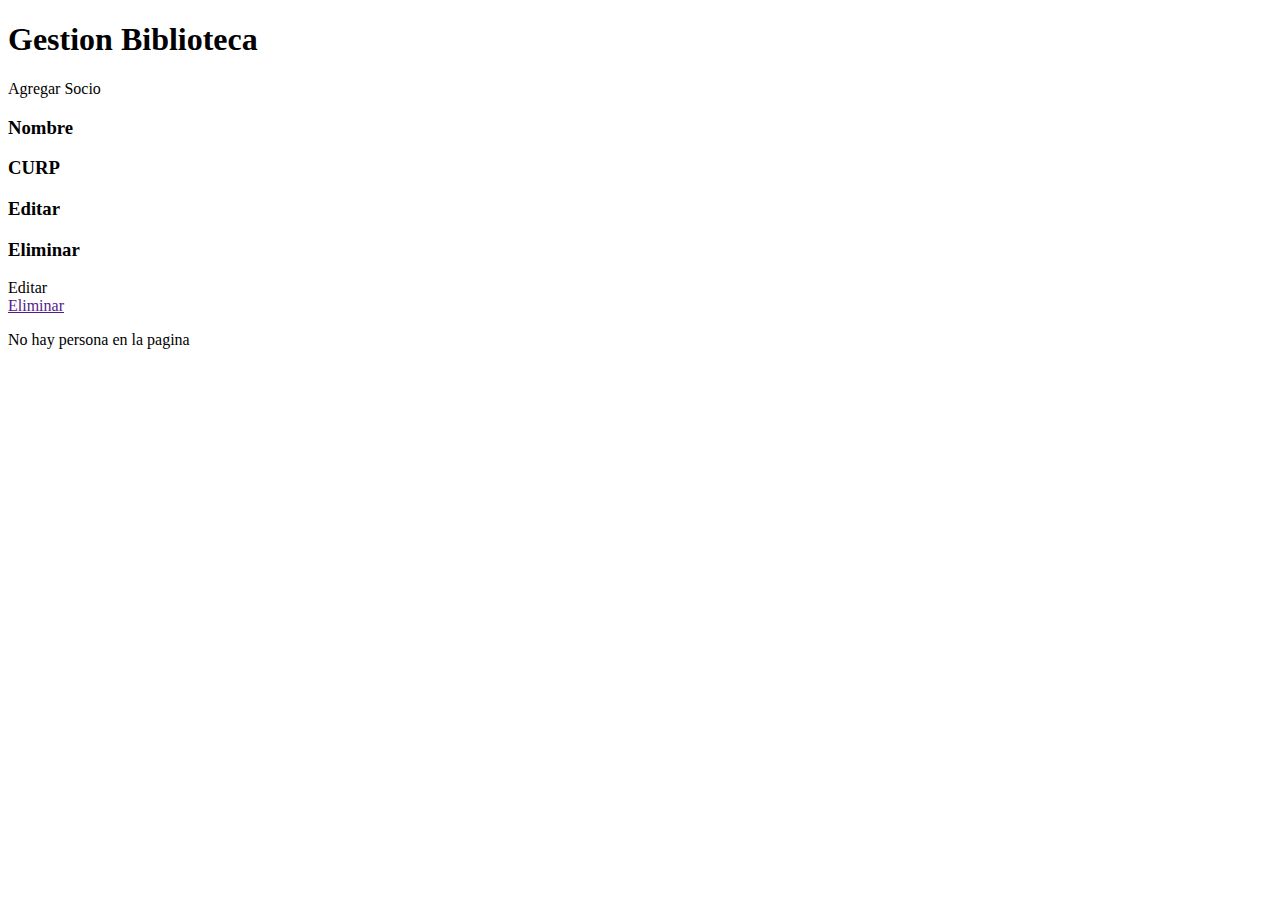
==== target/classes/templates/index.html @ 5effc73e "first Commit" ====
<!DOCTYPE html>
<html lang="en" xmlns:th="http://www.thymeleaf.org">
<head>
    <meta charset="UTF-8">
    <meta http-equiv="X-UA-Compatible" content="IE=edge">
    <meta name="viewport" content="width=device-width, initial-scale=1.0">
    <link rel="stylesheet" href="css/index.css">
    <link rel="preconnect" href="https://fonts.googleapis.com">
    <link rel="preconnect" href="https://fonts.gstatic.com" crossorigin>
    <link href="https://fonts.googleapis.com/css2?family=Oswald:wght@200;300;400;500;600;700&family=Playfair+Display:wght@400;500;600;700;800;900&family=Roboto:ital,wght@0,100;0,300;0,400;0,500;0,700;0,900;1,100;1,300;1,400;1,500&display=swap" rel="stylesheet">
    <title>Pagina principal Socios</title>
</head>
<body>
    <h1>Gestion Biblioteca</h1>
    <!-- <p th:text="${mensaje}"></p> -->
    <a class="boton-agregar" th:href="@{/agregar}">Agregar Socio</a>
    <!-- <a href="@{/actualizar}">Actualizar Socio</a> -->
    <div th:if="${personas !=null and !personas.empty}">
        <div class="contenedor-tabla-socios">
            <div class="encabesado-tabla-socios">
                <h3>Nombre</h3>
                <h3>CURP</h3>
                <h3>Editar</h3>
                <h3>Eliminar</h3>
            </div>
            <div class="cuerpo-tabla-socios"th:each="persona : ${personas}">
                <p th:text="${persona.nombre}"></p>
                <p  th:text="${persona.curp}"></p>
                <div><a th:href="@{/agregar}" class="boton-editar">Editar</a></div>
                <div><a href="" class="boton-eliminar">Eliminar</a></div>
                
            </div>
        </div>
        
        
    </div>
    <div  th:if="${personas ==null or personas.empty}">
        <p>No hay persona en la pagina</p>
    </div>
    
    
</body>
</html>
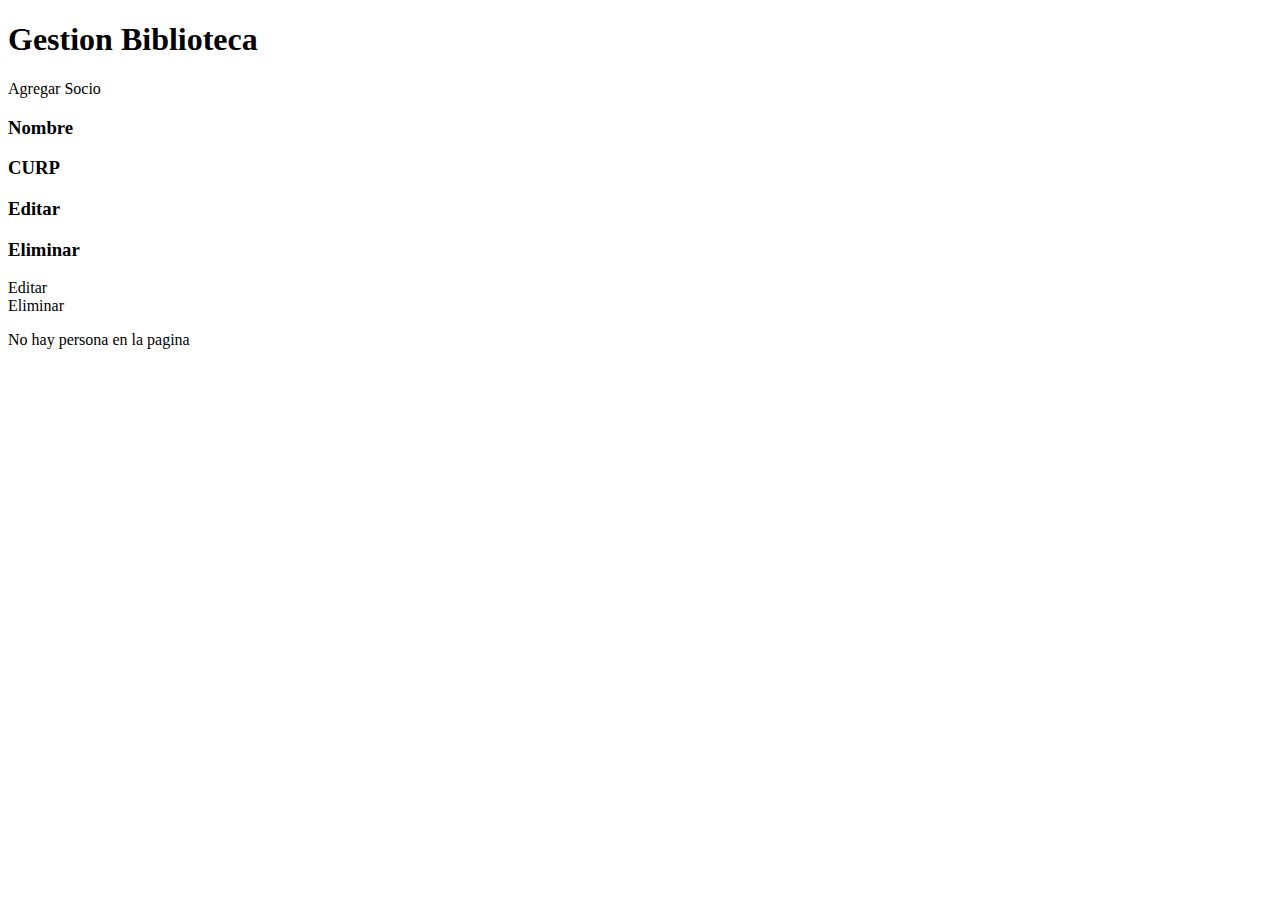
==== commit c70b5723: "CRUD SOCIO" ====
--- a/target/classes/templates/index.html
+++ b/target/classes/templates/index.html
@@ -15,7 +15,7 @@
     <!-- <p th:text="${mensaje}"></p> -->
     <a class="boton-agregar" th:href="@{/agregar}">Agregar Socio</a>
     <!-- <a href="@{/actualizar}">Actualizar Socio</a> -->
-    <div th:if="${personas !=null and !personas.empty}">
+    <div th:if="${Socios !=null and !Socios.empty}">
         <div class="contenedor-tabla-socios">
             <div class="encabesado-tabla-socios">
                 <h3>Nombre</h3>
@@ -23,18 +23,18 @@
                 <h3>Editar</h3>
                 <h3>Eliminar</h3>
             </div>
-            <div class="cuerpo-tabla-socios"th:each="persona : ${personas}">
-                <p th:text="${persona.nombre}"></p>
-                <p  th:text="${persona.curp}"></p>
-                <div><a th:href="@{/agregar}" class="boton-editar">Editar</a></div>
-                <div><a href="" class="boton-eliminar">Eliminar</a></div>
+            <div class="cuerpo-tabla-socios"th:each="socio : ${Socios}">
+                <p th:text="${socio.nombre}"></p>
+                <p  th:text="${socio.curp}"></p>
+                <div><a th:href="@{/editar/}  + ${socio.curp}" class="boton-editar">Editar</a></div>
+                <div><a th:href="@{/eliminar/}+ ${socio.curp}" class="boton-eliminar">Eliminar</a></div>
                 
             </div>
         </div>
         
         
     </div>
-    <div  th:if="${personas ==null or personas.empty}">
+    <div  th:if="${Socios ==null or Socios.empty}">
         <p>No hay persona en la pagina</p>
     </div>
     
